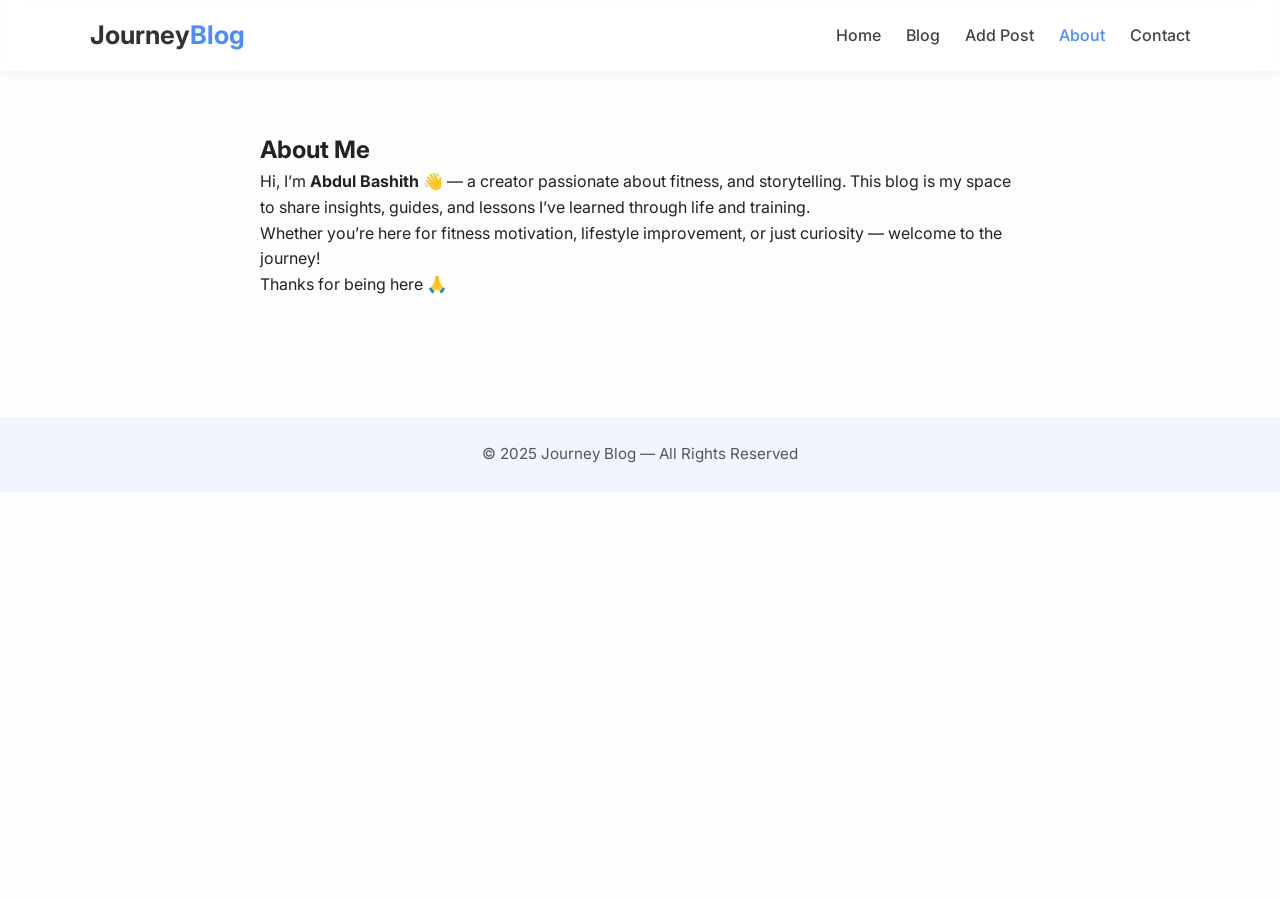
==== about.html @ 28a8f2f6 "Add files via upload" ====
<!DOCTYPE html>
<html lang="en">
<head>
  <meta charset="UTF-8">
  <meta name="viewport" content="width=device-width, initial-scale=1.0">
  <title>About - Journey Blog</title>
  <link rel="stylesheet" href="style.css">
  <link href="https://fonts.googleapis.com/css2?family=Inter:wght@400;600;700&display=swap" rel="stylesheet">
</head>
<body>
  <!-- Navbar -->
  <header class="navbar">
    <div class="container nav-container">
      <div class="logo">Journey<span>Blog</span></div>
      
     <button class="nav-toggle" aria-label="Toggle navigation">☰</button>
      <ul class="nav-links">
        <li><a href="index.html">Home</a></li>
        <li><a href="blog.html">Blog</a></li>
        <li><a href="add post.html">Add Post</a></li>
        <li><a href="about.html" class="active">About</a></li>
        <li><a href="contact.html">Contact</a></li>
      </ul>
    </div>
  </header>

  <!-- About Section -->
  <section class="about container">
    <h1>About Me</h1>
    <div class="about-content">
      
      <div class="text">
        <p>Hi, I’m <strong>Abdul Bashith</strong> 👋 — a creator passionate about fitness,  and storytelling.  
        This blog is my space to share insights, guides, and lessons I’ve learned through life and training.</p>
        <p>Whether you’re here for fitness motivation, lifestyle improvement, or just curiosity — welcome to the journey!</p>
        <p>Thanks for being here 🙏</p>
      </div>
    </div>
  </section>

  <footer>
    <div class="container">
      <p>© 2025  Journey Blog — All Rights Reserved</p>
    </div>
  </footer>
</body>
</html>
---- style.css ----
/* ===== BASIC RESET ===== */
* {
  margin: 0;
  padding: 0;
  box-sizing: border-box;
}

body {
  font-family: 'Inter', sans-serif;
  background: #fdfdfd;
  color: #222;
  line-height: 1.6;
}

/* ===== CONTAINERS ===== */
.container {
  width: 90%;
  max-width: 1100px;
  margin: auto;
}

/* ===== NAVBAR ===== */
.navbar {
  background: #ffffffb3;
  backdrop-filter: blur(10px);
  position: sticky;
  top: 0;
  z-index: 10;
  box-shadow: 0 2px 10px rgba(0,0,0,0.05);
}

.nav-container {
  display: flex;
  justify-content: space-between;
  align-items: center;
  padding: 15px 0;
}

.logo {
  font-size: 1.6rem;
  font-weight: 700;
  color: #333;
}

.logo span {
  color: #4b8cff;
}

.nav-links {
  list-style: none;
  display: flex;
  gap: 25px;
}

.nav-links a {
  text-decoration: none;
  color: #444;
  font-weight: 500;
  transition: 0.3s;
}

.nav-links a:hover,
.nav-links a.active {
  color: #4b8cff;
}

/* ===== NAV TOGGLE ===== */
.nav-toggle {
  display: none;
  background: none;
  border: none;
  font-size: 1.8rem;
  cursor: pointer;
}

/* ===== HERO SECTION ===== */
.hero {
  text-align: center;
  padding: 100px 20px 70px;
  background: linear-gradient(135deg, #e3f2ff, #fdfbfb);
  border-bottom: 1px solid #e5e5e5;
}

.hero h1 {
  font-size: 2.8rem;
  margin-bottom: 15px;
  color: #222;
}

.hero h1 span {
  color: #4b8cff;
}

.hero p {
  font-size: 1.1rem;
  color: #555;
  max-width: 600px;
  margin: auto;
}

.btn {
  display: inline-block;
  margin-top: 25px;
  padding: 12px 28px;
  background: #4b8cff;
  color: #fff;
  border-radius: 30px;
  text-decoration: none;
  transition: 0.3s;
}

.btn:hover {
  background: #2563eb;
}

/* ===== POSTS ===== */
.posts {
  padding: 60px 0;
}

.posts h2 {
  text-align: center;
  margin-bottom: 40px;
  color: #222;
}

.post-grid {
  display: grid;
  grid-template-columns: repeat(auto-fit, minmax(280px, 1fr));
  gap: 25px;
}

.post {
  background: #fff;
  border-radius: 16px;
  overflow: hidden;
  box-shadow: 0 4px 10px rgba(0,0,0,0.06);
  transition: transform 0.2s ease, box-shadow 0.2s ease;
}

.post:hover {
  transform: translateY(-4px);
  box-shadow: 0 6px 18px rgba(0,0,0,0.1);
}

.post img {
  width: 100%;
  height: 200px;
  object-fit: cover;
}

.post-body {
  padding: 18px;
}

.post-body h3 {
  font-size: 1.3rem;
  margin-bottom: 8px;
  color: #333;
}

.post-body p {
  color: #666;
  margin-bottom: 12px;
}

.read-more {
  color: #4b8cff;
  font-weight: 500;
  text-decoration: none;
  transition: 0.3s;
}

.read-more:hover {
  text-decoration: underline;
}

/* ===== CONTACT / ABOUT / ADD POST ===== */
.contact, .add-post, .about {
  padding: 60px 20px;
  max-width: 800px;
  margin: auto;
}

form {
  display: flex;
  flex-direction: column;
  gap: 15px;
}

input, textarea {
  padding: 10px;
  border: 1px solid #ccc;
  border-radius: 5px;
}

textarea {
  resize: none;
  height: 220px;
  width: 100%;
}

.social a {
  color: #3b82f6;
}

/* ===== FOOTER ===== */
footer {
  background: #f1f5ff;
  text-align: center;
  padding: 25px 0;
  margin-top: 60px;
  color: #555;
  font-size: 0.95rem;
}

footer a {
  color: #4b8cff;
  text-decoration: none;
}

/* ===== RESPONSIVE DESIGN ===== */
@media (max-width: 768px) {
  .nav-toggle {
    display: block;
  }

  .nav-links {
    display: none;
    flex-direction: column;
    position: absolute;
    background: #1e293b;
    top: 65px;
    right: 20px;
    width: 180px;
    border-radius: 8px;
    text-align: right;
    padding: 10px;
  }

  .nav-links.active {
    display: flex;
  }

  .nav-links a {
    color: #fff;
    padding: 10px;
  }

  .nav-links a:hover {
    color: #4b8cff;
  }

  .hero h1 {
    font-size: 2.2rem;
  }

  .post {
    display: flex;
    flex-direction: column;
    align-items: center;
    text-align: center;
  }

  .post img {
    width: 90%;
    max-width: 350px;
    height: auto;
    display: block;
    margin: 0 auto;
  }
}
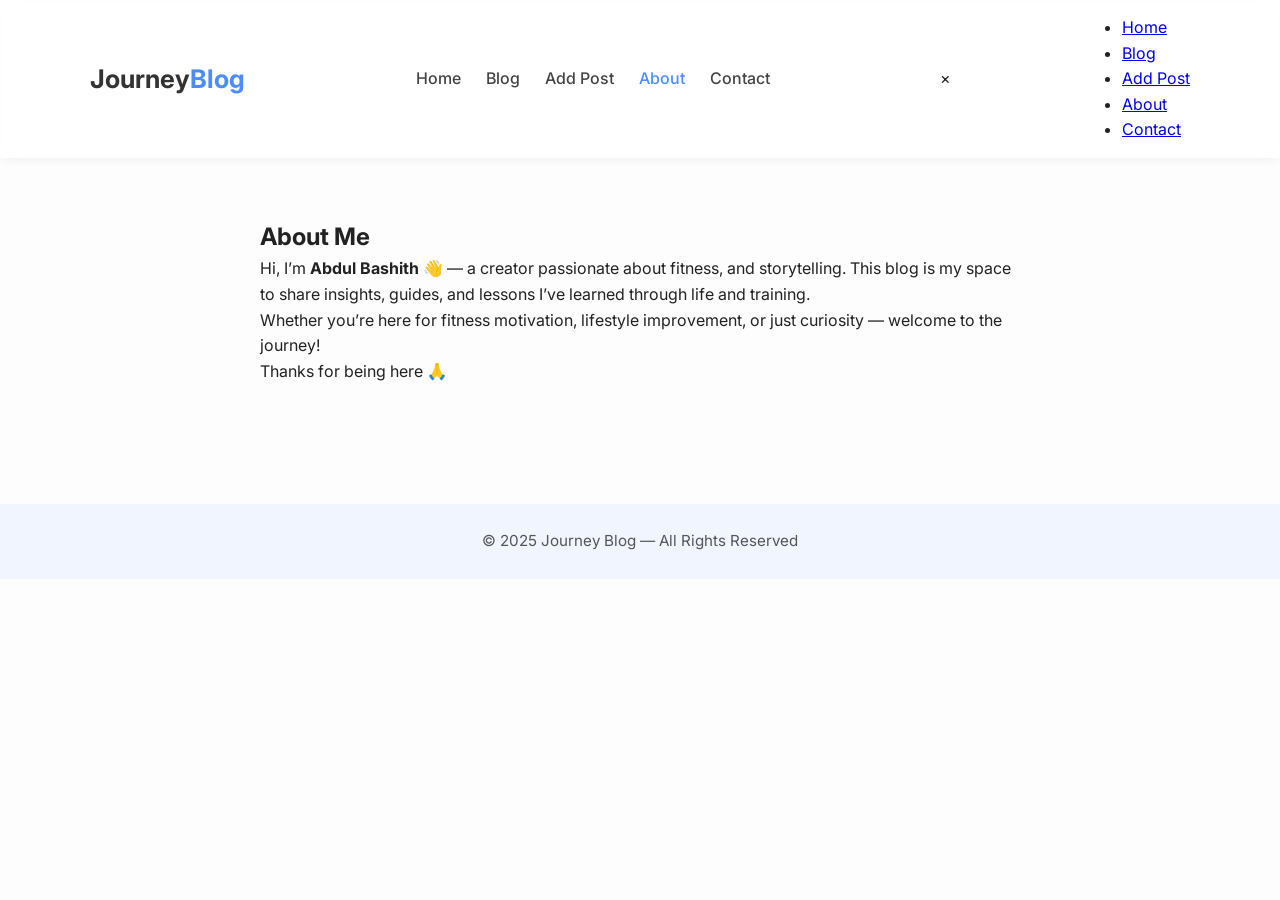
==== commit 5ffda5ee: "Update about.html" ====
--- a/about.html
+++ b/about.html
@@ -6,6 +6,7 @@
   <title>About - Journey Blog</title>
   <link rel="stylesheet" href="style.css">
   <link href="https://fonts.googleapis.com/css2?family=Inter:wght@400;600;700&display=swap" rel="stylesheet">
+    <link rel="icon" type="image/jpeg" sizes="16x16" href="image/Favicon.png">
 </head>
 <body>
   <!-- Navbar -->
@@ -13,12 +14,20 @@
     <div class="container nav-container">
       <div class="logo">Journey<span>Blog</span></div>
       
-     <button class="nav-toggle" aria-label="Toggle navigation">☰</button>
-      <ul class="nav-links">
+     <button class="nav-toggle" aria-label="Toggle navigation" id="nav-toggle">☰</button>
+      <ul class="nav-links" id="nav-links">
         <li><a href="index.html">Home</a></li>
         <li><a href="blog.html">Blog</a></li>
         <li><a href="add post.html">Add Post</a></li>
         <li><a href="about.html" class="active">About</a></li>
+        <li><a href="contact.html">Contact</a></li>
+      </ul>
+      <div class="cross">&times;</div>
+      <ul class="nav-links2">
+        <li><a href="index.html">Home</a></li>
+        <li><a href="blog.html" class="active">Blog</a></li>
+          <li><a href="add post.html">Add Post</a></li>
+        <li><a href="about.html">About</a></li>
         <li><a href="contact.html">Contact</a></li>
       </ul>
     </div>
@@ -43,5 +52,6 @@
       <p>© 2025  Journey Blog — All Rights Reserved</p>
     </div>
   </footer>
+  <script src="script.js"></script>
 </body>
-</html>+</html>
